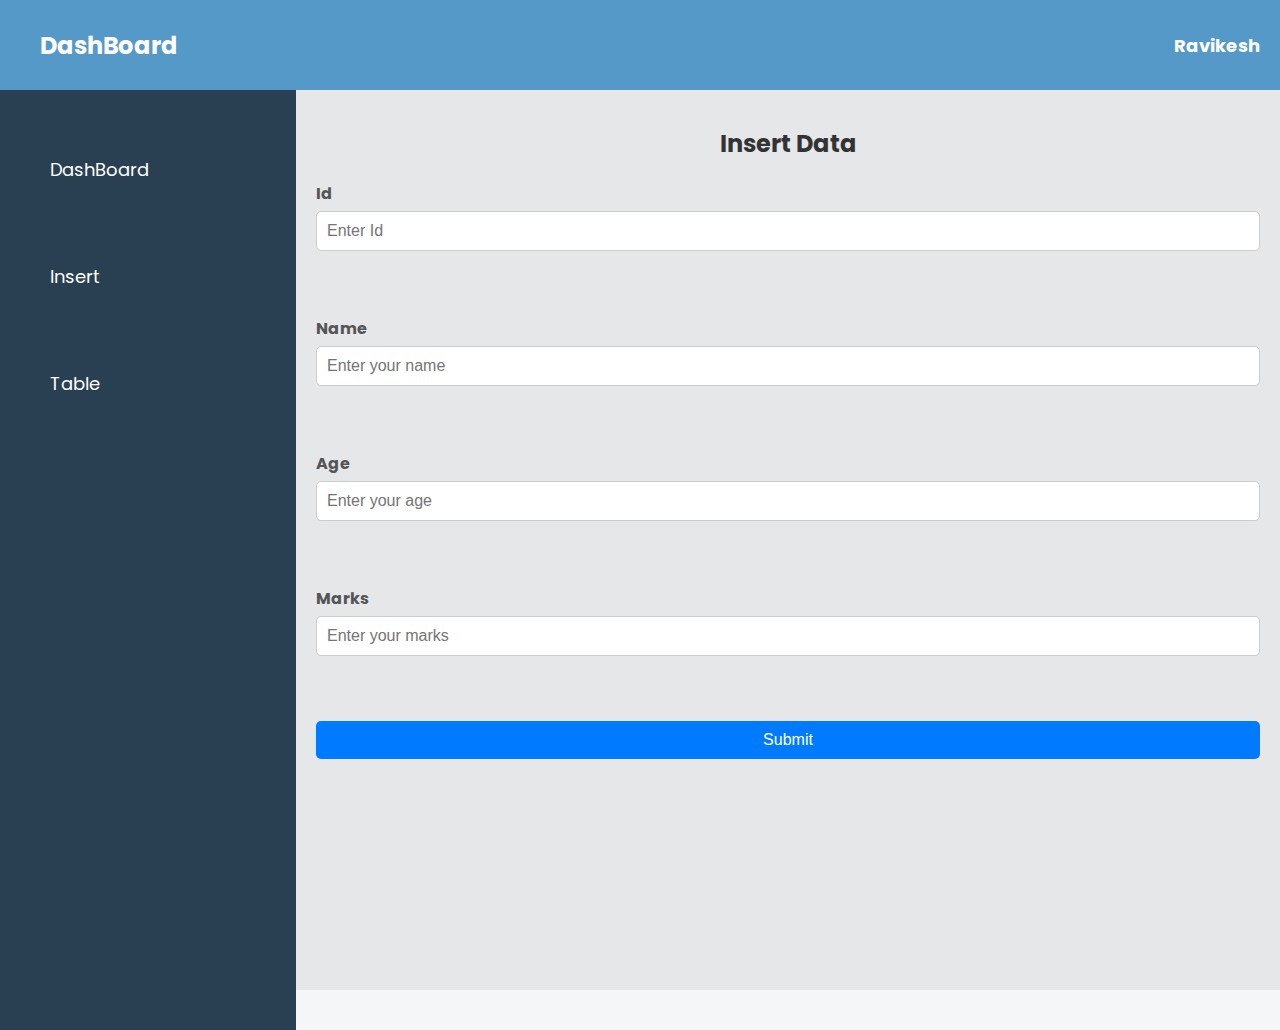
==== insert.html @ abb603d4 "added insert" ====
<!DOCTYPE html>
<html lang="en">
<head>
    <meta charset="UTF-8">
    <meta name="viewport" content="width=device-width, initial-scale=1.0">
    <title>Document</title>
</head>
<link rel="stylesheet" href="style.css">
<link rel="stylesheet" href="https://cdnjs.cloudflare.com/ajax/libs/font-awesome/6.5.2/css/all.min.css" integrity="sha512-SnH5WK+bZxgPHs44uWIX+LLJAJ9/2PkPKZ5QiAj6Ta86w+fsb2TkcmfRyVX3pBnMFcV7oQPJkl9QevSCWr3W6A==" crossorigin="anonymous" referrerpolicy="no-referrer" />
<link rel="preconnect" href="https://fonts.googleapis.com">
<link rel="preconnect" href="https://fonts.gstatic.com" crossorigin>
<link href="https://fonts.googleapis.com/css2?family=Poppins:ital,wght@0,100;0,200;0,300;0,400;0,500;0,600;0,700;0,800;0,900;1,100;1,200;1,300;1,400;1,500;1,600;1,700;1,800;1,900&display=swap" rel="stylesheet">
<body>
    <nav>
        <h1>DashBoard</h1>
        <i class="fa-solid fa-user"></i>
        <h2>Ravikesh</h2>
      </nav>
      <div class="main">
      <div class="left">
        <ul>
          <li><a href="">DashBoard</a></li>
          <li><a href="index.html">Insert</a></li>
          <li><a href="table.html">Table</a></li>
        </ul>
      </div>
      <div class="main2">
        <div>
           <h1>Insert Data</h1>
            <Form action=""> 
            <label for="">Id</label>
            <input type="text" id="id" placeholder="Enter Id">
            <br>
            <br>
            <label for="">Name</label>
            <input type="text" id="name" placeholder="Enter your name">
            <br>
            <br>
            <label for="">Age</label>
            <input type="text" id="age" placeholder="Enter your age">
            <br>
            <br>
            <label for="">Marks</label>
            <input type="text" id="marks" placeholder="Enter your marks">
            <br>
            <br>
            <input type="submit" onclick="insert1()">
        </Form>
        </div>
      </div>
      </div>
    <div>


   <script src="script.js"></script>
</body>
</html>
---- style.css ----
body {
    font-family: poppins;
    margin: 0;
    padding: 0;
    background-color: #f4f6f8;
    color: #333;
  }
.left{
    width: 20%;
    height: 100vh;
    background-color: #294053;
    padding: 20px;
}
.left ul {
    list-style-type: none;
    padding: 0;
  }
  .left li {
    margin-bottom: 20px;
  }
  .left a:hover {
    text-decoration: underline;
  }
  .left a {
    text-decoration: none;
    color: white;
    font-size: 18px;
  }
  .main2 {
    flex-grow: 1;
    padding: 20px;
  }
.left ul li {
padding: 30px;
}
.left ul li a {
    color: white;
}
nav{
    display: flex;
    justify-content: space-between  ;
    width: 100%;
    height: 10vh;
    /* background-color: #5dade2; */
    background-color: #5499c7;
    color: white;
    align-items: center;
}
nav h1 {
    margin: 0;
    font-size: 24px;
    position: relative;
    left: 40px;
  }
  nav h2{
    margin: 0;
    font-size: 24px;
    position: relative;
    right: 20px;
  }
.main{
    width: 100%;
    height: 100vh;
    background-color: #e5e7e9;
    display: flex;
}
nav i {
    font-size: 24px;
    margin-left: auto;
    margin-right: 30px;
  }

  nav h2 {
    margin: 0;
    font-size: 18px;
  }
/* ****************************table********************************************** */

table {
    width: 100%;
    border-collapse: collapse;
    margin: 0 auto;
    box-shadow: 0 2px 3px rgba(0,0,0,0.1);
    position: relative;
    top: 40px;
  }
  
  th, td {
    padding: 12px;
    text-align: left;
    border: 2px solid #ddd;
  }
  
  th {
    background-color: #f4f4f4;
    font-weight: bold;
    text-align: center;
    font-size: 22px;
  }
  
  tbody tr:nth-child(even) {
    background-color: #f9f9f9;
  }
  
  tbody tr:hover {
    background-color: #f1f1f1;
  }
  
  tbody td {
    text-align: center;
  }

  /* *************************insert****************** */

  .main2 h1 {
    text-align: center;
    color: #333;
    font-size: 24px;
    margin-bottom: 20px;
}

form {
  display: flex;
  flex-direction: column;
}

label {
  margin-bottom: 5px;
  color: #555;
  font-weight: bold;
}

input[type="text"] {
  padding: 10px;
  margin-bottom: 15px;
  border: 1px solid #ccc;
  border-radius: 5px;
  font-size: 16px;
}

input[type="submit"] {
  background-color: #007BFF;
  color: #fff;
  border: none;
  padding: 10px;
  border-radius: 5px;
  font-size: 16px;
  cursor: pointer;
  transition: background-color 0.3s ease;
}

input[type="submit"]:hover {
  background-color: #0056b3;
}
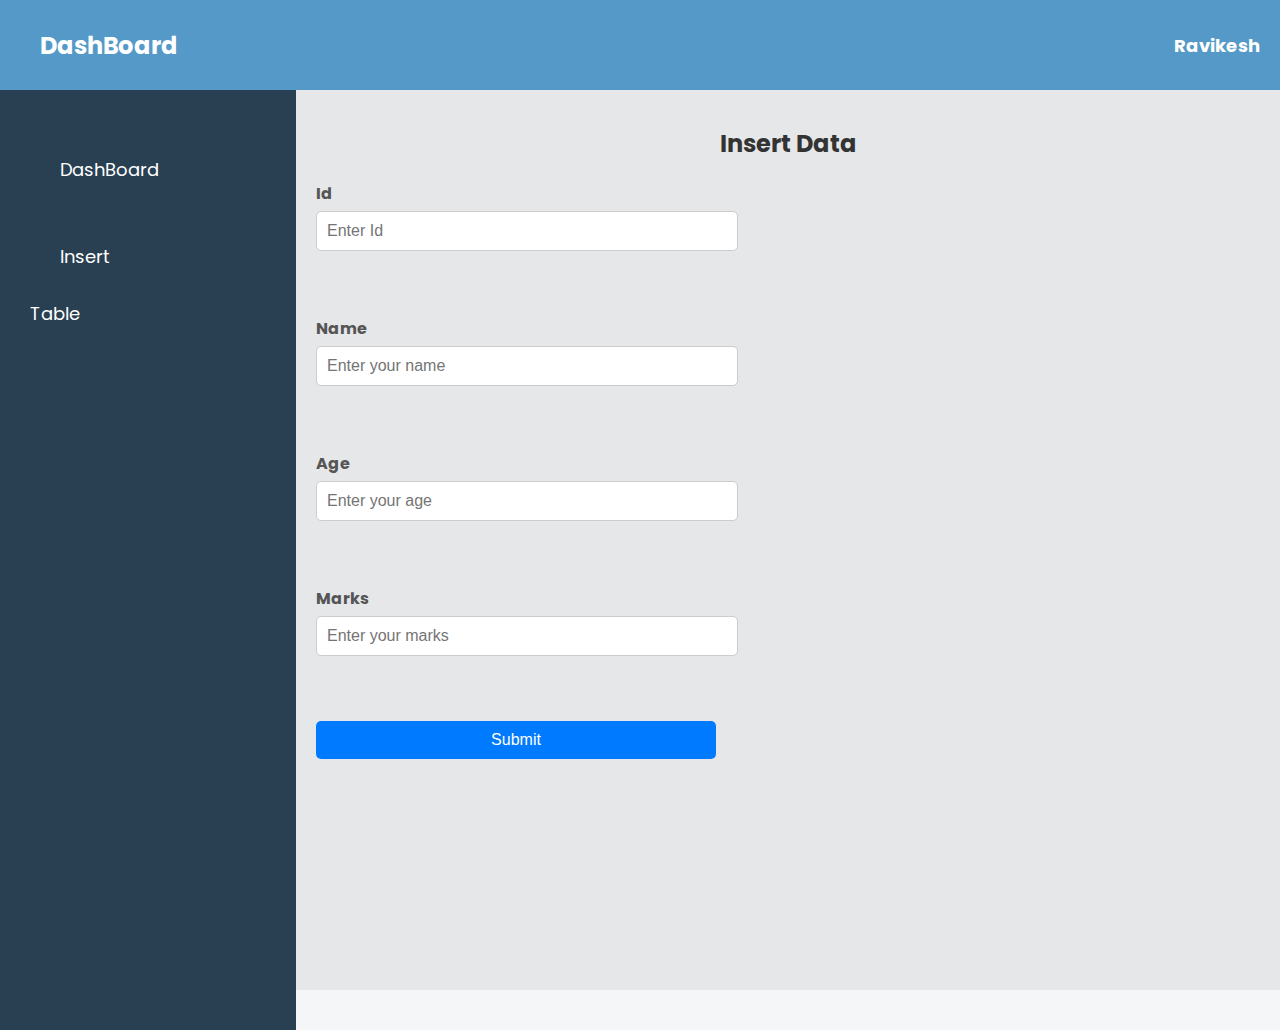
==== commit 97ea75eb: "added api insert javascript" ====
--- a/insert.html
+++ b/insert.html
@@ -19,9 +19,9 @@
       <div class="main">
       <div class="left">
         <ul>
-          <li><a href="">DashBoard</a></li>
-          <li><a href="index.html">Insert</a></li>
-          <li><a href="table.html">Table</a></li>
+          <li><i class="fa-solid fa-house"></i><a href="index.html">DashBoard</a></li>
+          <li><i class="fa-solid fa-file-arrow-down"></i><a href="insert.html">Insert</a></li>
+          <li<i class="fa-solid fa-table-list"></i> <a href="table.html">Table</a></li>
         </ul>
       </div>
       <div class="main2">
@@ -29,19 +29,19 @@
            <h1>Insert Data</h1>
             <Form action=""> 
             <label for="">Id</label>
-            <input type="text" id="id" placeholder="Enter Id">
+            <input type="text" id="id" placeholder="Enter Id" required>
             <br>
             <br>
             <label for="">Name</label>
-            <input type="text" id="name" placeholder="Enter your name">
+            <input type="text" id="name" placeholder="Enter your name" required>
             <br>
             <br>
             <label for="">Age</label>
-            <input type="text" id="age" placeholder="Enter your age">
+            <input type="text" id="age" placeholder="Enter your age" required>
             <br>
             <br>
             <label for="">Marks</label>
-            <input type="text" id="marks" placeholder="Enter your marks">
+            <input type="text" id="marks" placeholder="Enter your marks" required>
             <br>
             <br>
             <input type="submit" onclick="insert1()">
--- a/style.css
+++ b/style.css
@@ -16,7 +16,9 @@
     padding: 0;
   }
   .left li {
-    margin-bottom: 20px;
+    margin-bottom: 20px 0;
+    display: flex;
+    align-items: center;
   }
   .left a:hover {
     text-decoration: underline;
@@ -25,7 +27,12 @@
     text-decoration: none;
     color: white;
     font-size: 18px;
+    margin-left: 10px;
+    transition: color 0.3s ease;
   }
+  .left i {
+    font-size: 18px;
+}
   .main2 {
     flex-grow: 1;
     padding: 20px;
@@ -64,12 +71,25 @@
     background-color: #e5e7e9;
     display: flex;
 }
-nav i {
+/* .fa-user {
     font-size: 24px;
     margin-left: auto;
     margin-right: 30px;
-  }
+  } */
+  .user-info {
+    display: flex;
+    align-items: center;
+}
 
+.user-info i {
+    font-size: 24px;
+    margin-right: 10px;
+}
+
+.user-info h2 {
+    font-size: 18px;
+    margin: 0;
+}
   nav h2 {
     margin: 0;
     font-size: 18px;
@@ -136,6 +156,8 @@
   border: 1px solid #ccc;
   border-radius: 5px;
   font-size: 16px;
+  width: 400px;
+  
 }
 
 input[type="submit"] {
@@ -143,6 +165,7 @@
   color: #fff;
   border: none;
   padding: 10px;
+  width: 400px;
   border-radius: 5px;
   font-size: 16px;
   cursor: pointer;
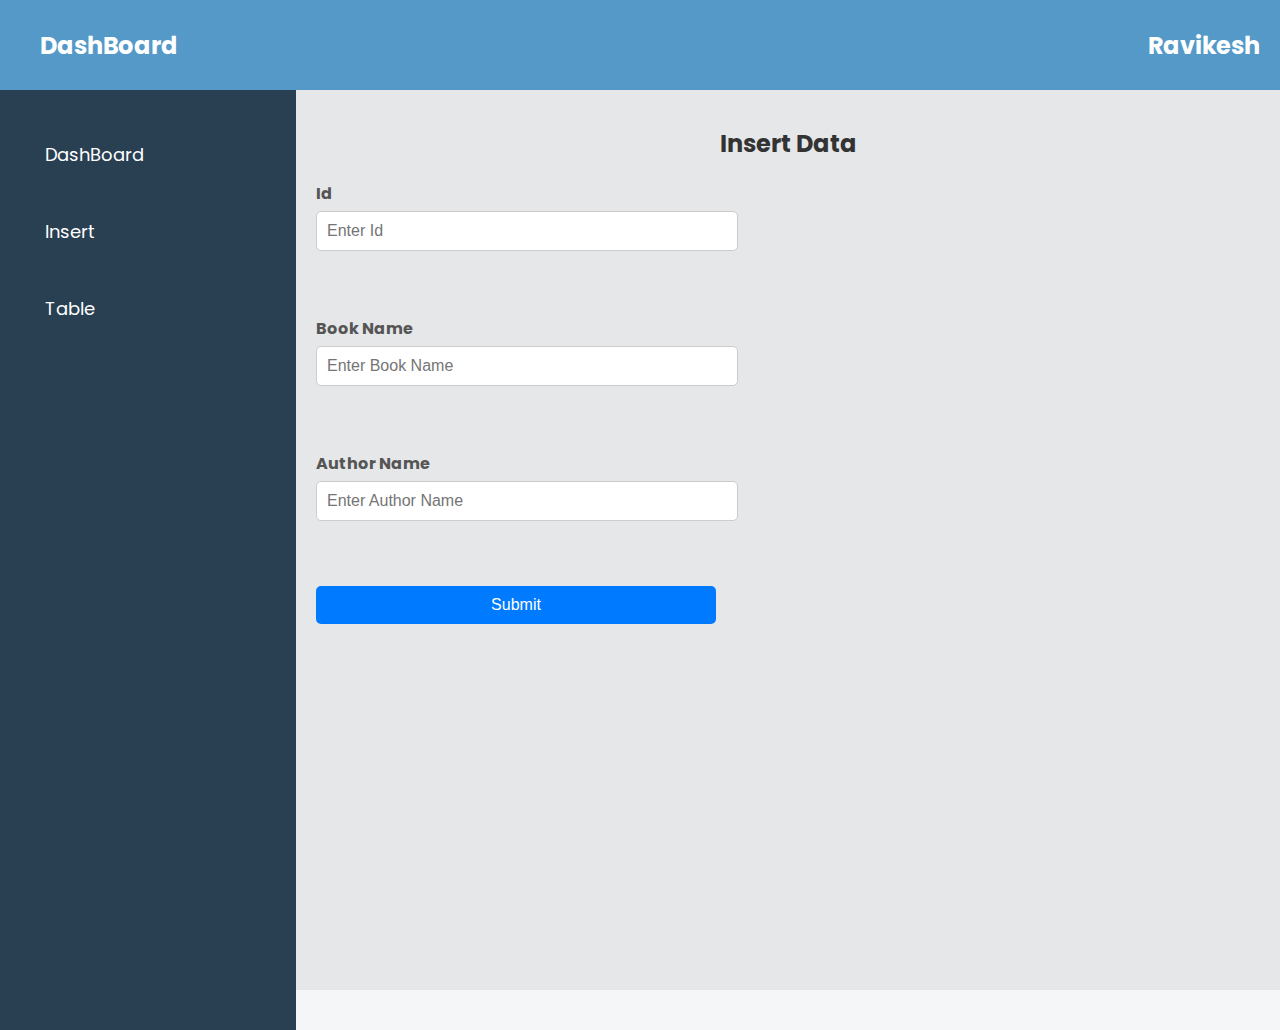
==== commit 3c56bc96: "added api insert javascript" ====
--- a/insert.html
+++ b/insert.html
@@ -21,29 +21,29 @@
         <ul>
           <li><i class="fa-solid fa-house"></i><a href="index.html">DashBoard</a></li>
           <li><i class="fa-solid fa-file-arrow-down"></i><a href="insert.html">Insert</a></li>
-          <li<i class="fa-solid fa-table-list"></i> <a href="table.html">Table</a></li>
+          <li><i class="fa-solid fa-table-list"></i> <a href="table.html">Table</a></li>
         </ul>
       </div>
       <div class="main2">
-        <div>
+        <div class="container">
            <h1>Insert Data</h1>
             <Form action=""> 
             <label for="">Id</label>
             <input type="text" id="id" placeholder="Enter Id" required>
             <br>
             <br>
-            <label for="">Name</label>
-            <input type="text" id="name" placeholder="Enter your name" required>
+            <label for="">Book Name</label>
+            <input type="text" id="name" placeholder="Enter Book Name" required>
             <br>
             <br>
-            <label for="">Age</label>
-            <input type="text" id="age" placeholder="Enter your age" required>
+            <label for="">Author Name</label>
+            <input type="text" id="author" placeholder="Enter Author Name" required>
             <br>
             <br>
-            <label for="">Marks</label>
+            <!-- <label for="">Marks</label>
             <input type="text" id="marks" placeholder="Enter your marks" required>
             <br>
-            <br>
+            <br> -->
             <input type="submit" onclick="insert1()">
         </Form>
         </div>
--- a/style.css
+++ b/style.css
@@ -16,7 +16,7 @@
     padding: 0;
   }
   .left li {
-    margin-bottom: 20px 0;
+    margin-bottom: 20px ;
     display: flex;
     align-items: center;
   }
@@ -30,19 +30,18 @@
     margin-left: 10px;
     transition: color 0.3s ease;
   }
-  .left i {
-    font-size: 18px;
-}
   .main2 {
     flex-grow: 1;
     padding: 20px;
+
   }
 .left ul li {
-padding: 30px;
+padding: 15px;
 }
 .left ul li a {
     color: white;
 }
+
 nav{
     display: flex;
     justify-content: space-between  ;
@@ -52,6 +51,10 @@
     background-color: #5499c7;
     color: white;
     align-items: center;
+}
+nav i{
+  position: relative;
+  left: 600px;
 }
 nav h1 {
     margin: 0;
@@ -71,30 +74,13 @@
     background-color: #e5e7e9;
     display: flex;
 }
-/* .fa-user {
-    font-size: 24px;
-    margin-left: auto;
-    margin-right: 30px;
-  } */
-  .user-info {
-    display: flex;
-    align-items: center;
+
+.fa-solid{
+  color: white;
 }
 
-.user-info i {
-    font-size: 24px;
-    margin-right: 10px;
-}
+/* ****************************table********************************************** */
 
-.user-info h2 {
-    font-size: 18px;
-    margin: 0;
-}
-  nav h2 {
-    margin: 0;
-    font-size: 18px;
-  }
-/* ****************************table********************************************** */
 
 table {
     width: 100%;
@@ -174,4 +160,8 @@
 
 input[type="submit"]:hover {
   background-color: #0056b3;
+}
+
+#edit{
+  display: none;
 }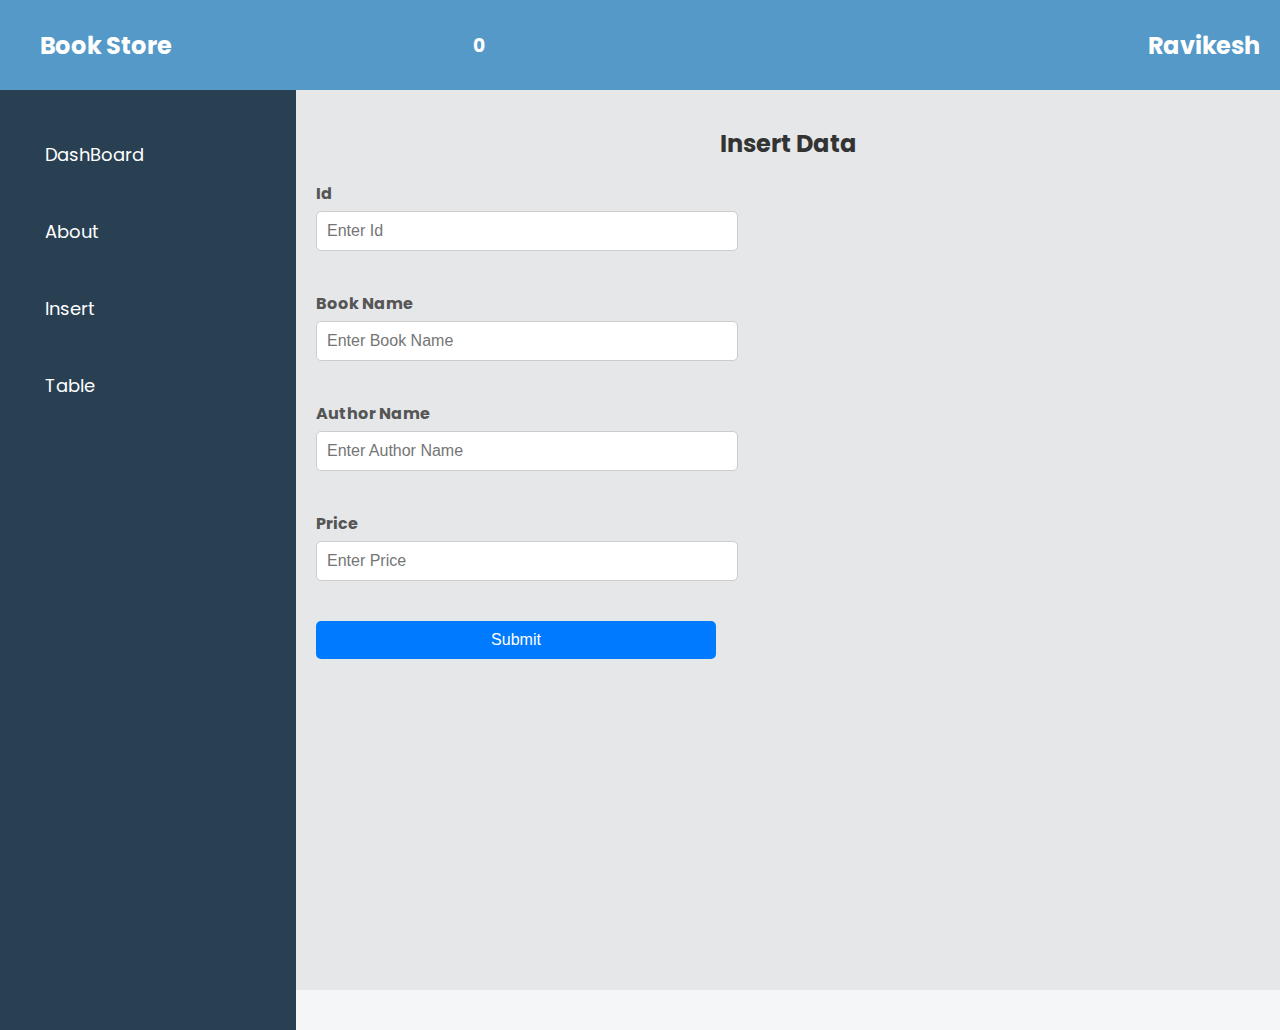
==== commit 50dd843b: "added api edit javascript" ====
--- a/insert.html
+++ b/insert.html
@@ -12,7 +12,8 @@
 <link href="https://fonts.googleapis.com/css2?family=Poppins:ital,wght@0,100;0,200;0,300;0,400;0,500;0,600;0,700;0,800;0,900;1,100;1,200;1,300;1,400;1,500;1,600;1,700;1,800;1,900&display=swap" rel="stylesheet">
 <body>
     <nav>
-        <h1>DashBoard</h1>
+        <h1>Book Store</h1>
+        <h3>0</h3>
         <i class="fa-solid fa-user"></i>
         <h2>Ravikesh</h2>
       </nav>
@@ -20,6 +21,7 @@
       <div class="left">
         <ul>
           <li><i class="fa-solid fa-house"></i><a href="index.html">DashBoard</a></li>
+          <li><i class="fa-solid fa-user"></i><a href="">About</a></li>
           <li><i class="fa-solid fa-file-arrow-down"></i><a href="insert.html">Insert</a></li>
           <li><i class="fa-solid fa-table-list"></i> <a href="table.html">Table</a></li>
         </ul>
@@ -31,19 +33,15 @@
             <label for="">Id</label>
             <input type="text" id="id" placeholder="Enter Id" required>
             <br>
-            <br>
             <label for="">Book Name</label>
             <input type="text" id="name" placeholder="Enter Book Name" required>
-            <br>
             <br>
             <label for="">Author Name</label>
             <input type="text" id="author" placeholder="Enter Author Name" required>
             <br>
+            <label for="">Price</label>
+            <input type="text" id="price" placeholder="Enter Price" required>
             <br>
-            <!-- <label for="">Marks</label>
-            <input type="text" id="marks" placeholder="Enter your marks" required>
-            <br>
-            <br> -->
             <input type="submit" onclick="insert1()">
         </Form>
         </div>
--- a/style.css
+++ b/style.css
@@ -105,7 +105,7 @@
   }
   
   tbody tr:nth-child(even) {
-    background-color: #f9f9f9;
+    background-color: #f9f9f9
   }
   
   tbody tr:hover {
@@ -143,7 +143,6 @@
   border-radius: 5px;
   font-size: 16px;
   width: 400px;
-  
 }
 
 input[type="submit"] {
@@ -164,4 +163,5 @@
 
 #edit{
   display: none;
-}+}
+
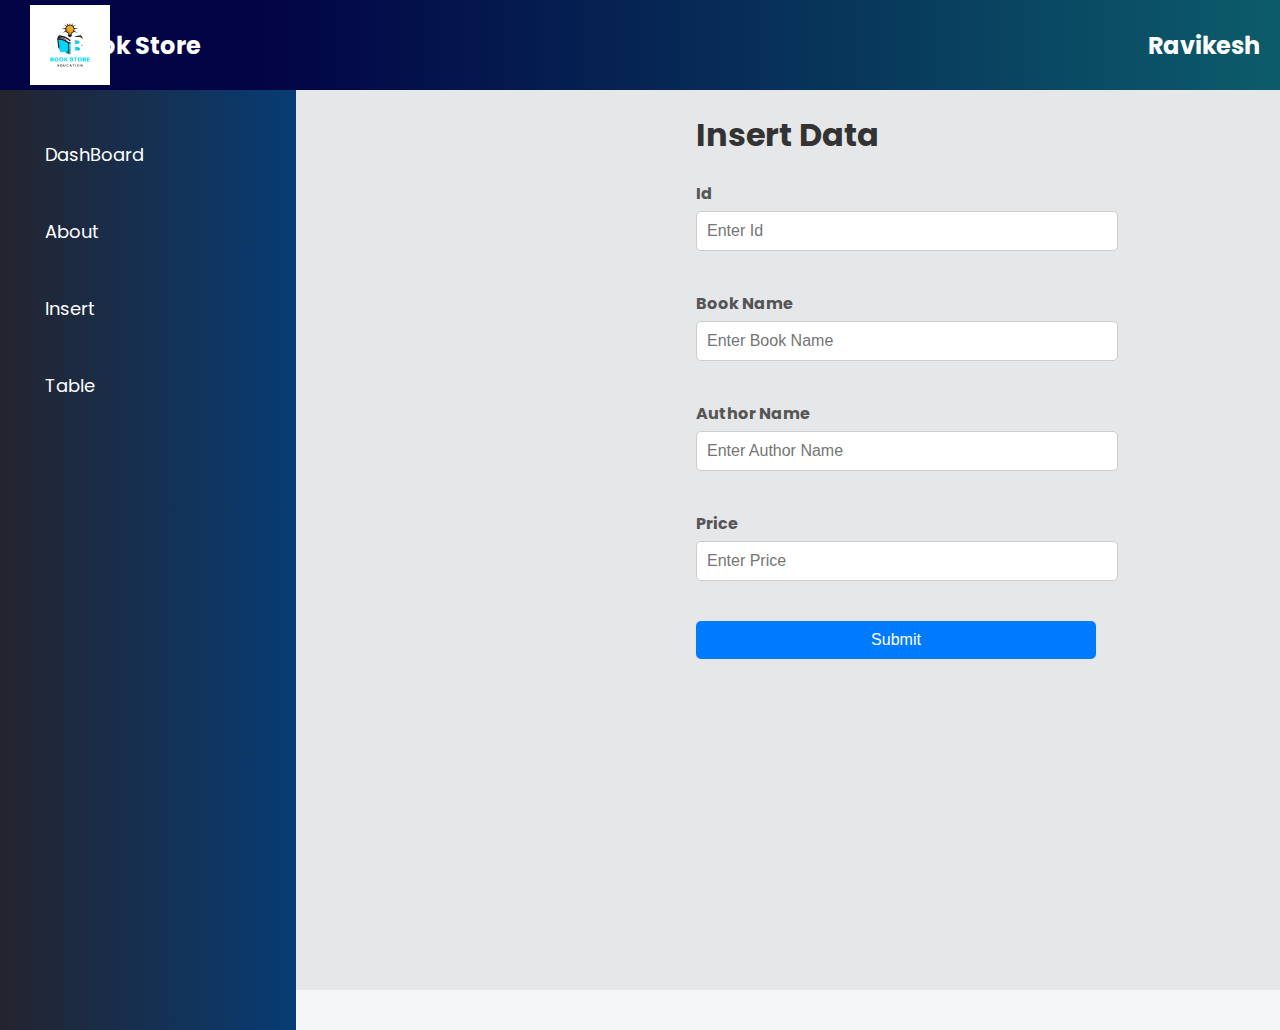
==== commit f8860ac7: "completed crud operation" ====
--- a/insert.html
+++ b/insert.html
@@ -12,8 +12,8 @@
 <link href="https://fonts.googleapis.com/css2?family=Poppins:ital,wght@0,100;0,200;0,300;0,400;0,500;0,600;0,700;0,800;0,900;1,100;1,200;1,300;1,400;1,500;1,600;1,700;1,800;1,900&display=swap" rel="stylesheet">
 <body>
     <nav>
+      <img src="Colorful Book Store Education Free Logo.png" alt="" height="80px" width="80px">
         <h1>Book Store</h1>
-        <h3>0</h3>
         <i class="fa-solid fa-user"></i>
         <h2>Ravikesh</h2>
       </nav>
@@ -21,7 +21,7 @@
       <div class="left">
         <ul>
           <li><i class="fa-solid fa-house"></i><a href="index.html">DashBoard</a></li>
-          <li><i class="fa-solid fa-user"></i><a href="">About</a></li>
+          <li><i class="fa-solid fa-user"></i><a href="about.html">About</a></li>
           <li><i class="fa-solid fa-file-arrow-down"></i><a href="insert.html">Insert</a></li>
           <li><i class="fa-solid fa-table-list"></i> <a href="table.html">Table</a></li>
         </ul>
--- a/style.css
+++ b/style.css
@@ -4,11 +4,12 @@
     padding: 0;
     background-color: #f4f6f8;
     color: #333;
+    overflow-x: hidden;
   }
 .left{
     width: 20%;
     height: 100vh;
-    background-color: #294053;
+    background: linear-gradient(90deg, rgb(36, 36, 47) 0%, rgb(7, 60, 116) 100%);
     padding: 20px;
 }
 .left ul {
@@ -30,7 +31,7 @@
     margin-left: 10px;
     transition: color 0.3s ease;
   }
-  .main2 {
+  #main2 {
     flex-grow: 1;
     padding: 20px;
 
@@ -48,19 +49,22 @@
     width: 100%;
     height: 10vh;
     /* background-color: #5dade2; */
-    background-color: #5499c7;
+    /* background-color: #5499c7; */
+    background: linear-gradient(90deg, hsla(239, 94%, 14%, 1) 20%, rgb(12, 92, 107) 100%);
+    /* background: linear-gradient(90deg, hsla(205, 46%, 10%, 1) 5%, hsla(191, 28%, 23%, 1) 70%, hsla(207, 41%, 27%, 1) 100%); */
     color: white;
     align-items: center;
 }
 nav i{
   position: relative;
-  left: 600px;
+  left: 350px;
 }
 nav h1 {
     margin: 0;
     font-size: 24px;
     position: relative;
-    left: 40px;
+    /* left: 40px; */
+    right: 350px
   }
   nav h2{
     margin: 0;
@@ -68,6 +72,9 @@
     position: relative;
     right: 20px;
   }
+  nav img{
+    padding-left: 30px;
+  }
 .main{
     width: 100%;
     height: 100vh;
@@ -82,13 +89,14 @@
 /* ****************************table********************************************** */
 
 
-table {
+#table {
     width: 100%;
     border-collapse: collapse;
     margin: 0 auto;
     box-shadow: 0 2px 3px rgba(0,0,0,0.1);
     position: relative;
     top: 40px;
+  
   }
   
   th, td {
@@ -117,8 +125,11 @@
   }
 
   /* *************************insert****************** */
-
-  .main2 h1 {
+.container{
+padding-left: 400px;
+
+}
+  #main2 h1 {
     text-align: center;
     color: #333;
     font-size: 24px;
@@ -161,7 +172,77 @@
   background-color: #0056b3;
 }
 
-#edit{
+/* #edit{
   display: none;
-}
-
+} */
+
+/* *****************************main2 div ********************* */
+
+#a1{
+  background: linear-gradient(90deg, hsla(212, 35%, 58%, 1) 0%, hsla(218, 32%, 80%, 1) 100%);
+  height: 230px;
+  width: 30%;
+  padding: 20px;
+  border-radius: 20px ;
+}
+#a1:hover{
+  box-shadow: 7px 7px 5px gray ;
+}
+#a2{
+  background: linear-gradient(90deg, hsla(216, 96%, 56%, 1) 0%, hsla(178, 64%, 65%, 1) 100%);
+  height: 230px;
+  width: 30%;
+  padding: 20px;
+  border-radius: 20px ;
+}
+#a2:hover{
+  box-shadow: 7px 7px 5px gray ;
+}
+#a3{
+  background: linear-gradient(90deg, hsla(263, 42%, 65%, 1) 0%, hsla(319, 77%, 86%, 1) 100%);
+  height: 230px;
+  width: 30%;
+  padding: 20px;
+  border-radius: 20px ;
+}
+#a3:hover{
+  box-shadow: 7px 7px 5px gray ;
+}
+
+.main3{
+  height: 300px;
+  width: 100%;
+  padding: 20px;
+}
+.main4{
+  display: flex;
+  gap: 40px;
+  
+}
+.main5{
+  display: flex;
+  width: 100%;
+  padding: 30px;
+  gap: 50px;
+  padding-left: 150px;
+}
+.main5 img{
+  border-radius: 20px;
+}
+.main5 img:hover{
+
+    box-shadow: 7px 7px 5px gray ;
+
+}
+
+#b1{
+  display: flex;
+}
+.main4 img{
+  display: inline-block;
+}
+
+#logo{
+ padding-left: 550px;
+
+}